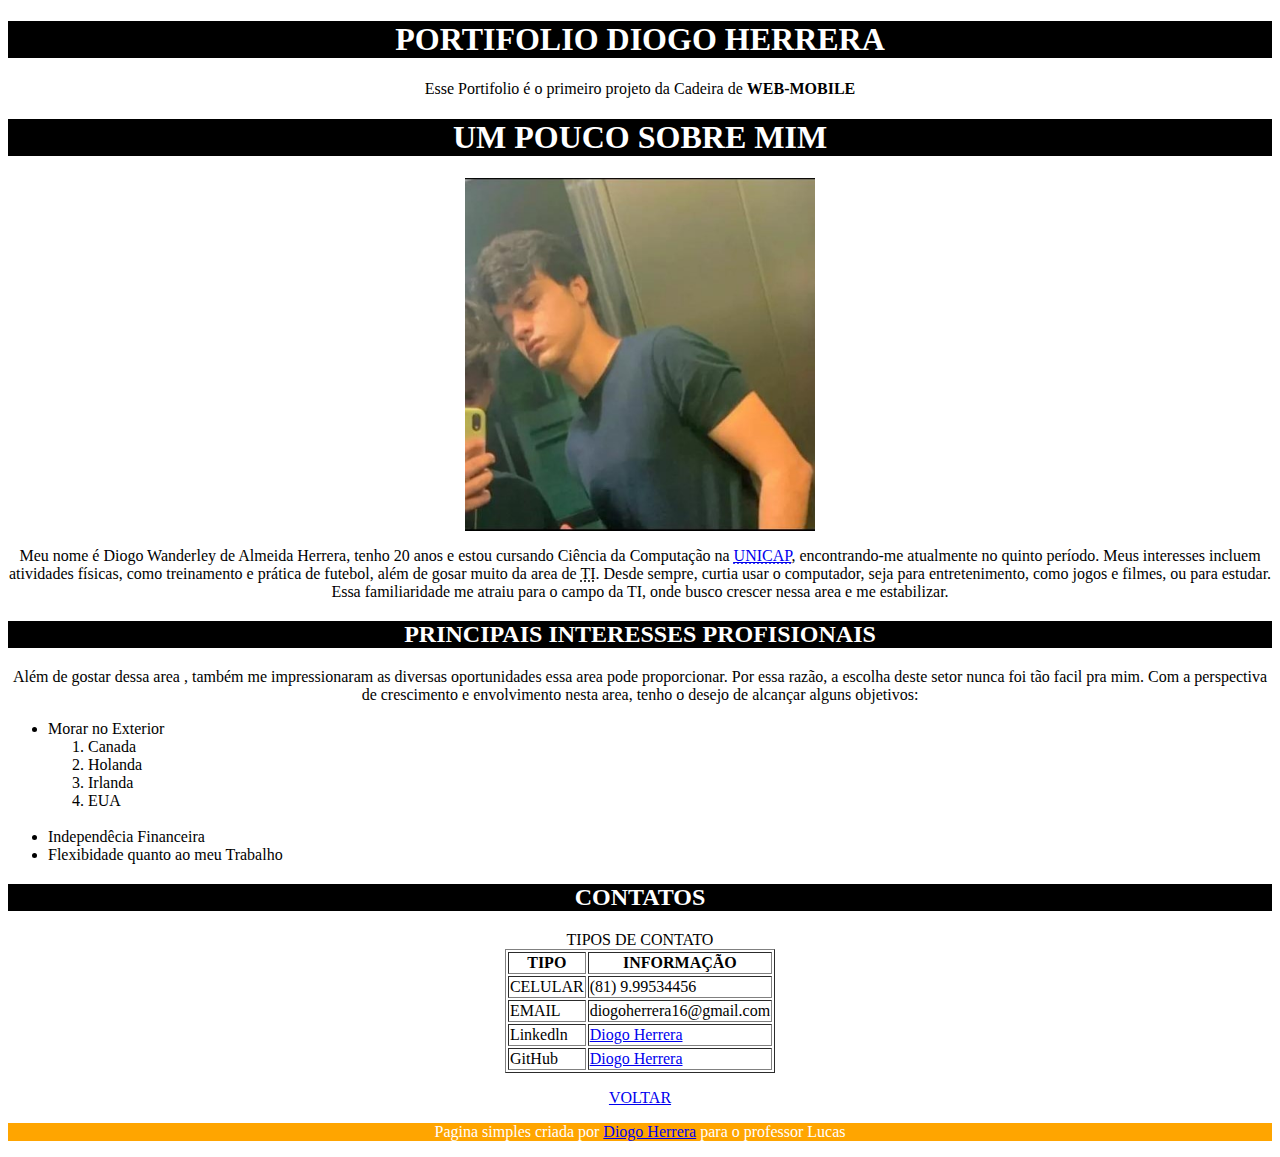
==== pagina02.html @ fb4b82a0 "projeto web 01" ====
<!DOCTYPE html>
<html lang="pt-br">
<head>
    <meta charset="UTF-8">
    <meta name="viewport" content="width=device-width, initial-scale=1.0">
    <title>Portifolio</title>
    <link rel="shortcut icon" href="Foto_favicon/favicon.ico" type="image/x-icon">
    <link rel="stylesheet" href="style.css">
     
</head>
<body>

     <!--CABEÇALHO DO MEU SITE -->
    <header>

        <h1>PORTIFOLIO DIOGO HERRERA</h1>
        <p>Esse Portifolio é o primeiro projeto da Cadeira de <strong>WEB-MOBILE</strong></p>


    </header>

     <!--CONTEUDO PRINCIPAL-->
    <main>

        <article>

            <h1>UM POUCO SOBRE MIM</h1>

            <img src="Fotos_Para_Site/fotoDIogo.jpeg" alt="foto diogo herrera">



            <p>Meu nome é Diogo Wanderley de Almeida Herrera, tenho 20 anos e estou cursando Ciência da Computação na <a href="https://portal.unicap.br/" target="_blank"><abbr title="Universidade Católica de Pernambuco">UNICAP</abbr></a>, encontrando-me atualmente no quinto período. Meus interesses incluem atividades físicas, como treinamento e prática de futebol, além de gosar muito da area de <abbr title="Tecnologia da Informação">TI</abbr>. Desde sempre, curtia usar o computador, seja para entretenimento, como jogos e filmes, ou para estudar. Essa familiaridade me atraiu para o campo da TI, onde busco crescer nessa area e me estabilizar.</p>

            <h2>PRINCIPAIS INTERESSES PROFISIONAIS</h2>
            
            <p>
                Além de gostar dessa area , também me impressionaram as diversas oportunidades essa area pode proporcionar. Por essa razão, a escolha deste setor nunca foi tão facil pra mim. Com a perspectiva de crescimento e envolvimento  nesta area, tenho o desejo de alcançar alguns objetivos:

            <ul>


                <li>Morar no Exterior</li>
                   <ol>
                    <li>Canada</li>
                    <li>Holanda</li>
                    <li>Irlanda</li>
                    <li>EUA</li>
                   </ol>
                   <br>
                <li>Independêcia Financeira</li>
                <li>Flexibidade quanto ao meu Trabalho</li>
                


            </ul>


            <!--MINHAS INFORMAÇÕES PARA CONTATO-->
            <h2>CONTATOS</h2>

            <table border="1" align="center">

                <caption >TIPOS DE CONTATO</caption>

                <thead>

                    <tr>
                        <th>TIPO</th>
                        <th>INFORMAÇÃO</th>

                    </tr>


                </thead>

                <tbody>

                    <td>CELULAR</td>
                    <td>(81) 9.99534456</td>
                

                </tbody>

                <tbody>

                    <td>EMAIL</td>
                    <td>diogoherrera16@gmail.com</td>

                </tbody>

                <tbody>

                    <td>Linkedln</td>
                    <td><a href="https://www.linkedin.com/in/diogo-herrera-50b7a6243/" target="_blank"> Diogo Herrera </a></td>

                </tbody>

                <tbody>

                    <td>GitHub</td>
                    <td><a href="https://github.com/DiogoHerreraa">Diogo Herrera</a></td>


                </tbody>

            
            </table>

        </article>


        <p> <a href="pagina01.html">VOLTAR</a></p>


    </main>


    <!--RODAPE-->
    <footer>

      <p>Pagina simples criada por <a href="https://www.linkedin.com/in/diogo-herrera-50b7a6243/">Diogo Herrera</a> para o professor Lucas</p>

    </footer>


    
</body>
</html>
---- style.css ----
@charset "UTF-8";


h1{
    text-align: center;
    color: white;
    background-color: black;
}


h2{
    text-align: center;
    color: white;
    background-color: black;
}

p{
    text-align: center;
}

main img{

    max-width: 350px;
    display: block;
    margin: auto;
}

main table{

    align: center;
}

main a:visited{

    color: orange;
}

main a:hover {

    background-color: blue;
}

footer{

    color: white;
    background-color: orange;
}

p>a {


}
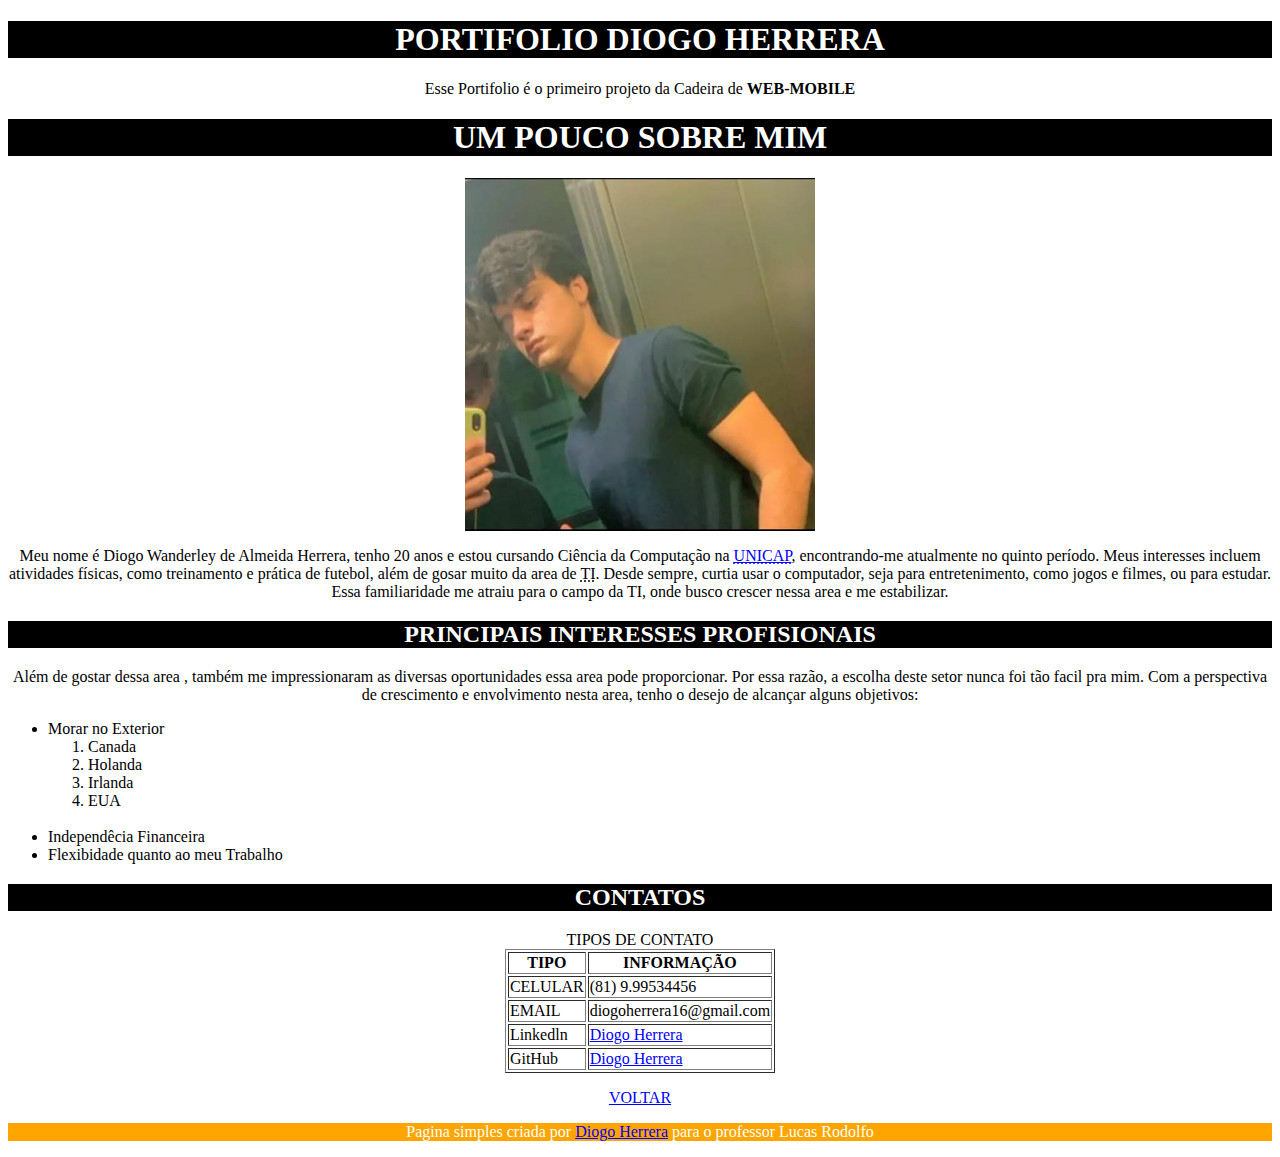
==== commit 6db5a38b: "ajustes no rodape. Mudei o nome do Professor e a questao do link para que ele abrisse em outra pagin" ====
--- a/pagina02.html
+++ b/pagina02.html
@@ -119,7 +119,7 @@
     <!--RODAPE-->
     <footer>
 
-      <p>Pagina simples criada por <a href="https://www.linkedin.com/in/diogo-herrera-50b7a6243/">Diogo Herrera</a> para o professor Lucas</p>
+      <p>Pagina simples criada por <a href="https://www.linkedin.com/in/diogo-herrera-50b7a6243/" target="_blank">Diogo Herrera</a> para o professor Lucas Rodolfo </p>
 
     </footer>
 
--- a/style.css
+++ b/style.css
@@ -32,12 +32,12 @@
 
 main a:visited{
 
-    color: orange;
+   color: red;
 }
 
 main a:hover {
 
-    background-color: blue;
+    background-color: beige;
 }
 
 footer{
@@ -46,7 +46,6 @@
     background-color: orange;
 }
 
-p>a {
-
-
-}+a{
+    color: blue;
+}
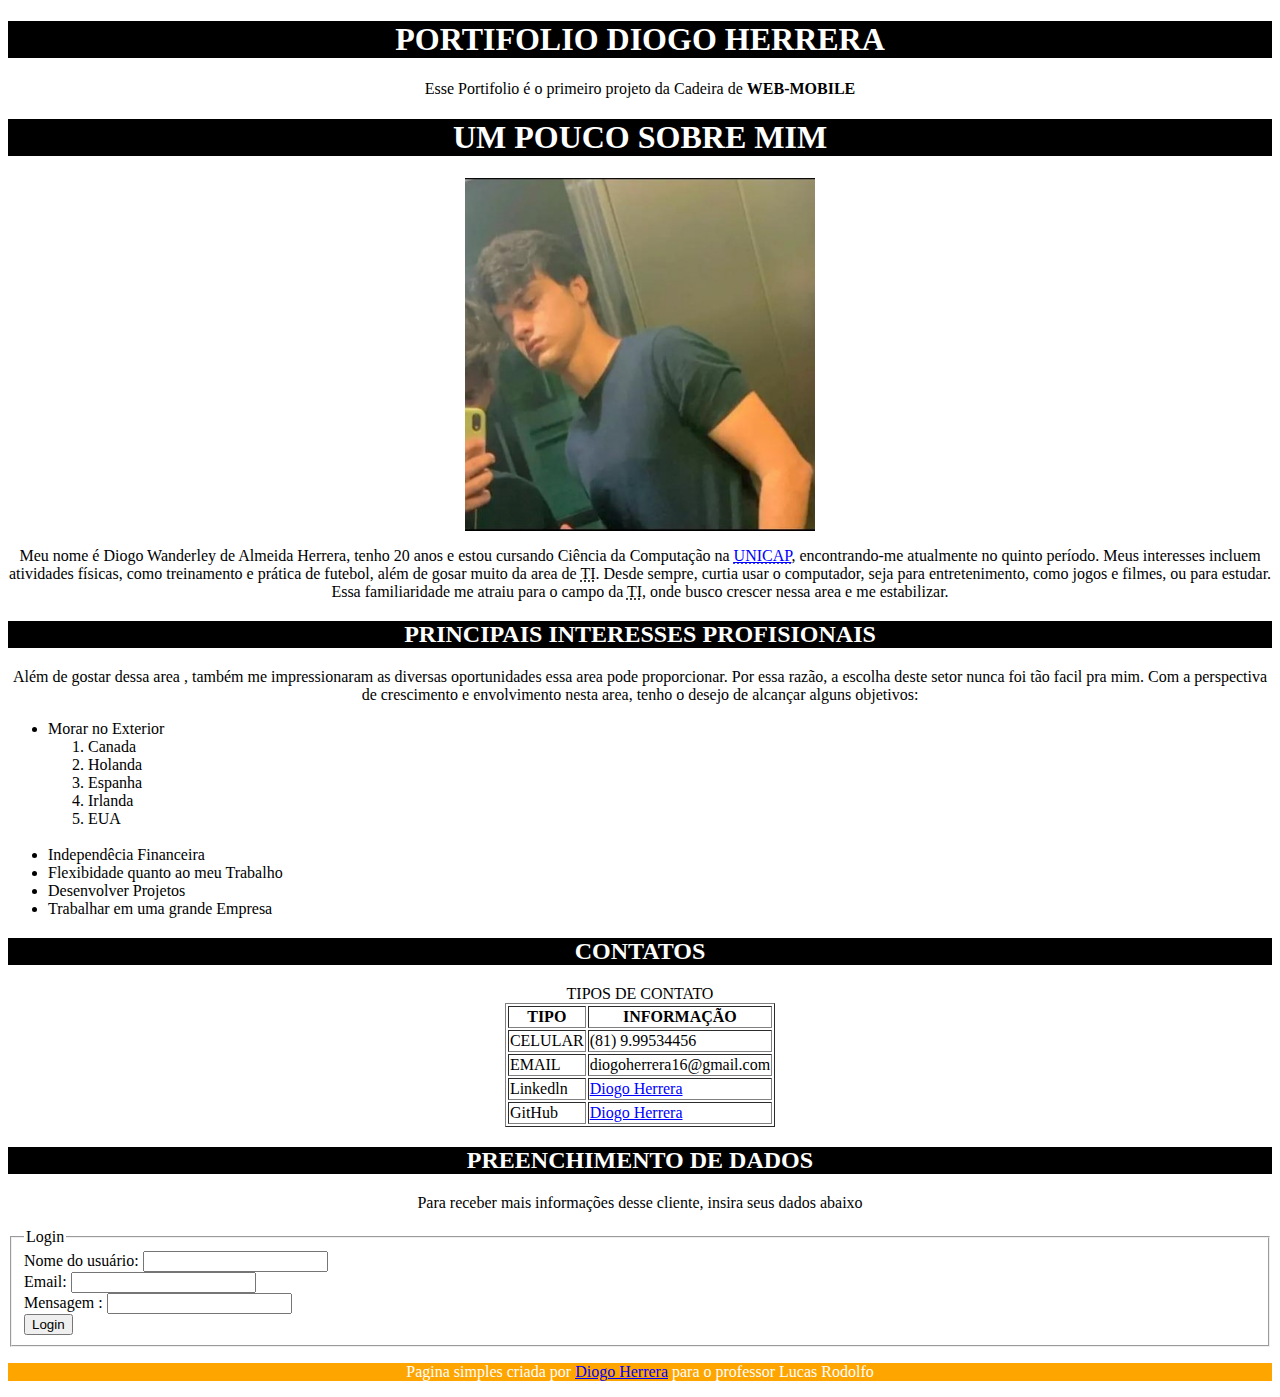
==== commit 995f05e1: "Modificação em algumas partes da Segunda pagina,inserção de uma estrutura para preencher dados e aju" ====
--- a/pagina02.html
+++ b/pagina02.html
@@ -30,7 +30,7 @@
 
 
 
-            <p>Meu nome é Diogo Wanderley de Almeida Herrera, tenho 20 anos e estou cursando Ciência da Computação na <a href="https://portal.unicap.br/" target="_blank"><abbr title="Universidade Católica de Pernambuco">UNICAP</abbr></a>, encontrando-me atualmente no quinto período. Meus interesses incluem atividades físicas, como treinamento e prática de futebol, além de gosar muito da area de <abbr title="Tecnologia da Informação">TI</abbr>. Desde sempre, curtia usar o computador, seja para entretenimento, como jogos e filmes, ou para estudar. Essa familiaridade me atraiu para o campo da TI, onde busco crescer nessa area e me estabilizar.</p>
+            <p>Meu nome é Diogo Wanderley de Almeida Herrera, tenho 20 anos e estou cursando Ciência da Computação na <a href="https://portal.unicap.br/" target="_blank"><abbr title="Universidade Católica de Pernambuco">UNICAP</abbr></a>, encontrando-me atualmente no quinto período. Meus interesses incluem atividades físicas, como treinamento e prática de futebol, além de gosar muito da area de <abbr title="Tecnologia da Informação">TI</abbr>. Desde sempre, curtia usar o computador, seja para entretenimento, como jogos e filmes, ou para estudar. Essa familiaridade me atraiu para o campo da <abbr title="Tecnologia da informação ">TI</abbr>, onde busco crescer nessa area e me estabilizar.</p>
 
             <h2>PRINCIPAIS INTERESSES PROFISIONAIS</h2>
             
@@ -44,12 +44,15 @@
                    <ol>
                     <li>Canada</li>
                     <li>Holanda</li>
+                    <li>Espanha</li>
                     <li>Irlanda</li>
                     <li>EUA</li>
                    </ol>
                    <br>
                 <li>Independêcia Financeira</li>
                 <li>Flexibidade quanto ao meu Trabalho</li>
+                <li>Desenvolver Projetos</li>
+                <li>Trabalhar em uma grande Empresa</li>
                 
 
 
@@ -107,10 +110,25 @@
             
             </table>
 
+       
+
+            <h2>PREENCHIMENTO DE DADOS</h2>
+            <p>Para receber mais informações desse cliente, insira seus dados abaixo </p>
+
+            <form action="pagina02.html">
+                <fieldset>
+                <legend>Login</legend>
+                Nome do usuário: <input type="text" name="usuário"><br>
+                Email: <input type="email" name="email"><br>
+                Mensagem : <input type="text" name = "mensagem"> <br>
+                <input type="submit" value="Login">
+                </fieldset>
+                </form>
+
         </article>
 
 
-        <p> <a href="pagina01.html">VOLTAR</a></p>
+       
 
 
     </main>
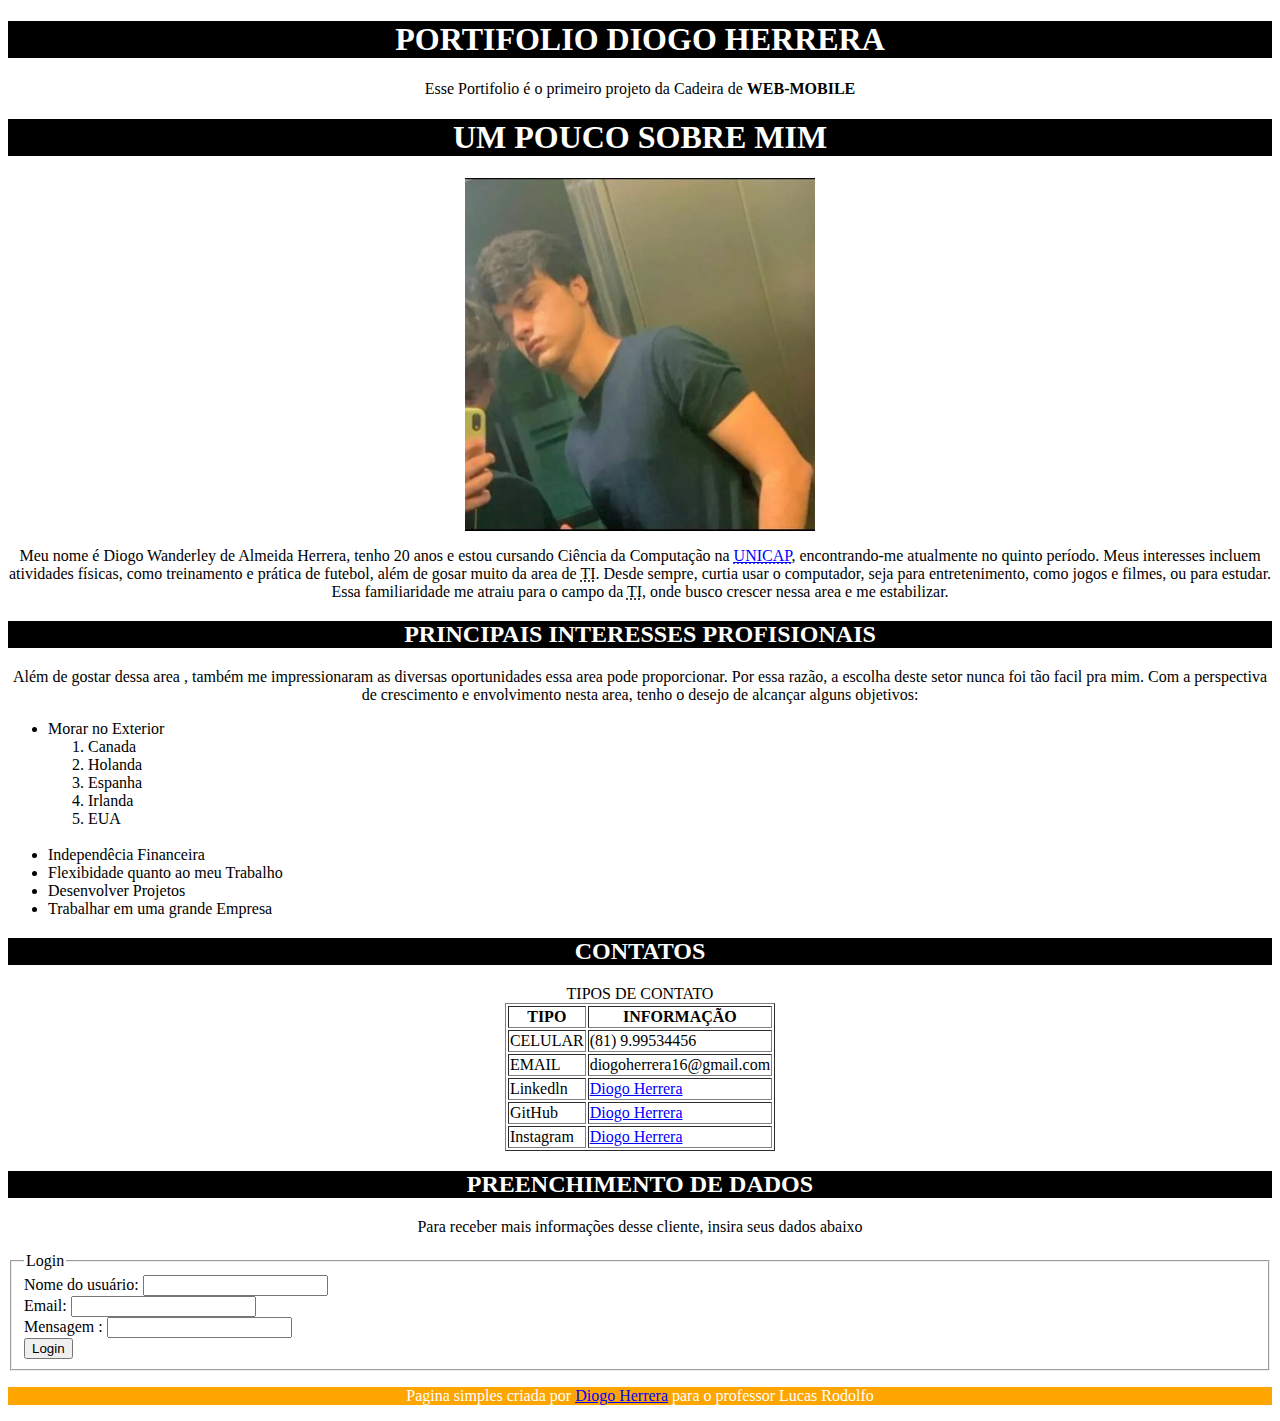
==== commit 534bbe86: "Preenchimento de mais alguns dados na tabela" ====
--- a/pagina02.html
+++ b/pagina02.html
@@ -107,6 +107,13 @@
 
                 </tbody>
 
+                <tbody>
+
+                    <td>Instagram</td>
+                    <td><a href="https://www.instagram.com/diogoherrera_/">Diogo Herrera</a></td>
+
+                </tbody>
+
             
             </table>
 
